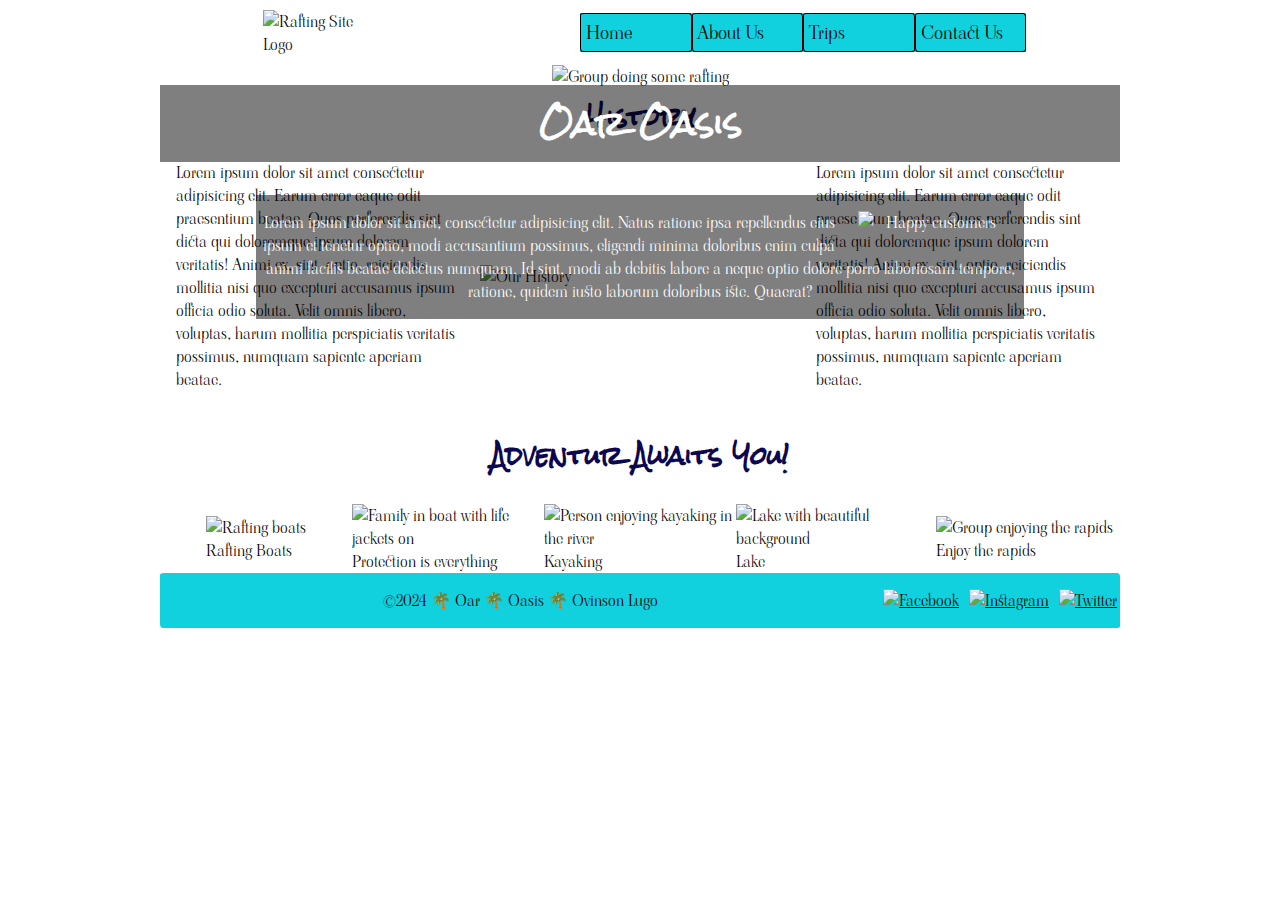
==== wwr/about.html @ 79382e1d "update about page" ====
<!DOCTYPE html>
<html lang="en">

<head>
    <meta charset="UTF-8">
    <meta name="viewport" content="width=device-width, initial-scale=1.0">
    <title>About Us | Oar Oasis</title>
    <meta name="description"
        content="The About Us page helps people to know more about our history, our customers, and our contact information">
    <meta name="author" content="Ovinson Lugo">
    <link rel="stylesheet" href="styles/rafting.css">

</head>

<body>
    <header>
        <img src="images/logo9_200.png" alt="Rafting Site Logo" width="170">
        <nav>
            <a href="index.html">Home</a>
            <a href="about.html">About Us</a>
            <a href="trips.html">Trips</a>
            <a href="contact.html">Contact Us</a>
        </nav>
    </header>
    <main>
        <div class="hero">
            <img class="hero__image" src="images/background-image.jpg" alt="Group doing some rafting">
            <h1>Oar Oasis</h1>
            <article>
                <img src="images/happy-couple.jpeg" alt="Happy customers" width="150">
                <p>Lorem ipsum dolor sit amet, consectetur adipisicing elit. Natus ratione ipsa repellendus eius
                    ipsum
                    et tenetur optio, modi accusantium possimus, eligendi minima doloribus enim culpa animi facilis
                    beatae delectus numquam. Id sint, modi ab debitis labore a neque optio dolore porro laboriosam
                    tempore, ratione, quidem iusto laborum doloribus iste. Quaerat?
                </p>
            </article>
        </div>
        <section class="history">
            <h2>History</h2>
            <p>Lorem ipsum dolor sit amet consectetur adipisicing elit. Earum error eaque odit praesentium beatae. Quos
                perferendis sint dicta qui doloremque ipsum dolorem veritatis! Animi ex, sint, optio, reiciendis
                mollitia nisi quo excepturi accusamus ipsum officia odio soluta. Velit omnis libero, voluptas, harum
                mollitia perspiciatis veritatis possimus, numquam sapiente aperiam beatae.
            </p>
            <img src="https://byui-cse.github.io/wdd130-ww-course/resources/images/rafting61_1024.jpg"
                alt="Our History">
            <p>Lorem ipsum dolor sit amet consectetur adipisicing elit. Earum error eaque odit praesentium beatae. Quos
                perferendis sint dicta qui doloremque ipsum dolorem veritatis! Animi ex, sint, optio, reiciendis
                mollitia nisi quo excepturi accusamus ipsum officia odio soluta. Velit omnis libero, voluptas, harum
                mollitia perspiciatis veritatis possimus, numquam sapiente aperiam beatae.</p>
        </section>
        <section class="adventure">
            <h2>Adventur Awaits You!</h2>

            <figure><img
                    src="https://images.unsplash.com/photo-1579042936650-2656bcb1dd22?w=600&auto=format&fit=crop&q=60&ixlib=rb-4.0.3&ixid=M3wxMjA3fDB8MHxzZWFyY2h8MTZ8fHdoaXRlJTIwd2F0ZXIlMjByYWZ0aW5nfGVufDB8fDB8fHww"
                    alt="Rafting boats">
                <figcaption>Rafting Boats</figcaption>
            </figure>
            <figure><img
                    src="https://plus.unsplash.com/premium_photo-1664302589095-3ec880799295?w=600&auto=format&fit=crop&q=60&ixlib=rb-4.0.3&ixid=M3wxMjA3fDB8MHxzZWFyY2h8MTd8fHdoaXRlJTIwd2F0ZXIlMjByYWZ0aW5nfGVufDB8fDB8fHww"
                    alt="Family in boat with life jackets on">
                <figcaption>Protection is everything</figcaption>
            </figure>
            <figure><img
                    src="https://plus.unsplash.com/premium_photo-1661895579626-0386acbee873?w=600&auto=format&fit=crop&q=60&ixlib=rb-4.0.3&ixid=M3wxMjA3fDB8MHxzZWFyY2h8MTN8fHdoaXRlJTIwd2F0ZXIlMjByYWZ0aW5nfGVufDB8fDB8fHww"
                    alt="Person enjoying kayaking in the river">
                <figcaption>Kayaking</figcaption>
            </figure>
            <figure><img
                    src="https://images.unsplash.com/photo-1559472901-3c4792290e52?w=600&auto=format&fit=crop&q=60&ixlib=rb-4.0.3&ixid=M3wxMjA3fDB8MHxzZWFyY2h8MTF8fHdoaXRlJTIwd2F0ZXIlMjByYWZ0aW5nfGVufDB8fDB8fHww"
                    alt="Lake with beautiful background">
                <figcaption>Lake</figcaption>
            </figure>
            <figure><img
                    src="https://plus.unsplash.com/premium_photo-1661891887710-0528c1d76b92?w=600&auto=format&fit=crop&q=60&ixlib=rb-4.0.3&ixid=M3wxMjA3fDB8MHxzZWFyY2h8NXx8d2hpdGUlMjB3YXRlciUyMHJhZnRpbmd8ZW58MHx8MHx8fDA%3D"
                    alt="Group enjoying the rapids">
                <figcaption>Enjoy the rapids</figcaption>
            </figure>
        </section>
    </main>
    <footer>
        <p>©2024 🌴 Oar 🌴 Oasis 🌴 Ovinson Lugo</p>
        <nav class="social">
            <a href="https://facebook.com"> <img src="images/facebook.svg" alt="Facebook" width="30"></a>
            <a href="https://instagram.com"> <img src="images/instagram.svg" alt="Instagram" width="30"></a>
            <a href="https://twitter.com"> <img src="images/twitter.svg" alt="Twitter" width="30"></a>
        </nav>
    </footer>
</body>

</html>
---- wwr/styles/rafting.css ----
@import url("https://fonts.googleapis.com/css2?family=Rock+Salt&family=Viaoda+Libre&display=swap");

:root {
    --primary-color: #0b0750;
    --secondary-color: #3d5877;
    --accent1-color: #92bcaf;
    --accent2-color: #419562;

    --heading-font: "Rock Salt", cursive;
    --paragraph-font: "Viaoda Libre", serif;

    --nav-background-color: #11d1df;
    --nav-link-color: #000000;
    --nav-hover-link-color: #ffffff;
    --nav-hover-background-color: #4aa342;
}

body {
    font-family: var(--paragraph-font);
    max-width: 960px;
    padding: 20px;
    margin: 0 auto 10px;
    padding: 0;
}

header {
    display: grid;
    grid-template-columns: auto auto;
    align-items: center;
    justify-items: center;
    width: 100%;
}

header img {
    width: 120px;
    padding: 0.6rem;
    height: auto;
}

h1,
h2,
h3,
h4,
h5,
h6 {
    font-family: var(--heading-font);
    color: var(--primary-color);
}

header nav {
    background-color: var(--nav-background-color);
    font-size: 1.2rem;
    display: flex;
}

header nav a {
    display: block;
    color: var(--nav-link-color);
    text-decoration: none;
    padding: 0.3rem;
    border: 1px solid black;
    width: 100px;
    border-radius: 4px 3px / 2px 4px;
}

nav a:link,
nav a:visited {
    color: var(--nav-link-color);
}

header a:hover {
    color: var(--nav-hover-link-color);
    background-color: var(--nav-hover-background-color);
}

.hero {
    position: relative;
    text-align: center;
}

.hero h1 {
    position: absolute;
    top: 20px;
    background-color: rgba(0, 0, 0, 0.5);
    color: white;
    width: 100%;
    margin: 0;
}

.hero__image {
    width: 100%;
    margin: 0;
}

article {
    position: absolute;
    max-width: 80%;
    background-color: rgba(0, 0, 0, 0.5);
    top: 130px;
    left: 10%;
    color: white;
    margin: 0;
}

article img {
    float: right;
    margin: 16px;
}

.history {
    display: grid;
    align-items: center;
    justify-items: center;
    grid-template-columns: repeat(3, 1fr);
}

.history h2 {
    grid-column: 1/4;
    margin: 0;
}

.history img {
    width: 100%;
    height: auto;
}

.history p {
    margin: 1rem;
}

footer {
    display: grid;
    grid-template-columns: 3fr 1fr;
    background-color: var(--nav-background-color);
    align-items: center;
    justify-items: center;
    border-radius: 4px 3px / 2px 4px;
}

.social {
    display: flex;
    gap: 10px;
}

.adventure {
    display: grid;
    place-items: center;
    grid-template-columns: repeat(5, 1fr);
}

.adventure h2 {
    text-align: center;
    grid-column: 1/6;
}

.adventure img {
    width: 150px;
    object-fit: contain;
}

.adventure figure {
    margin: 0;
}
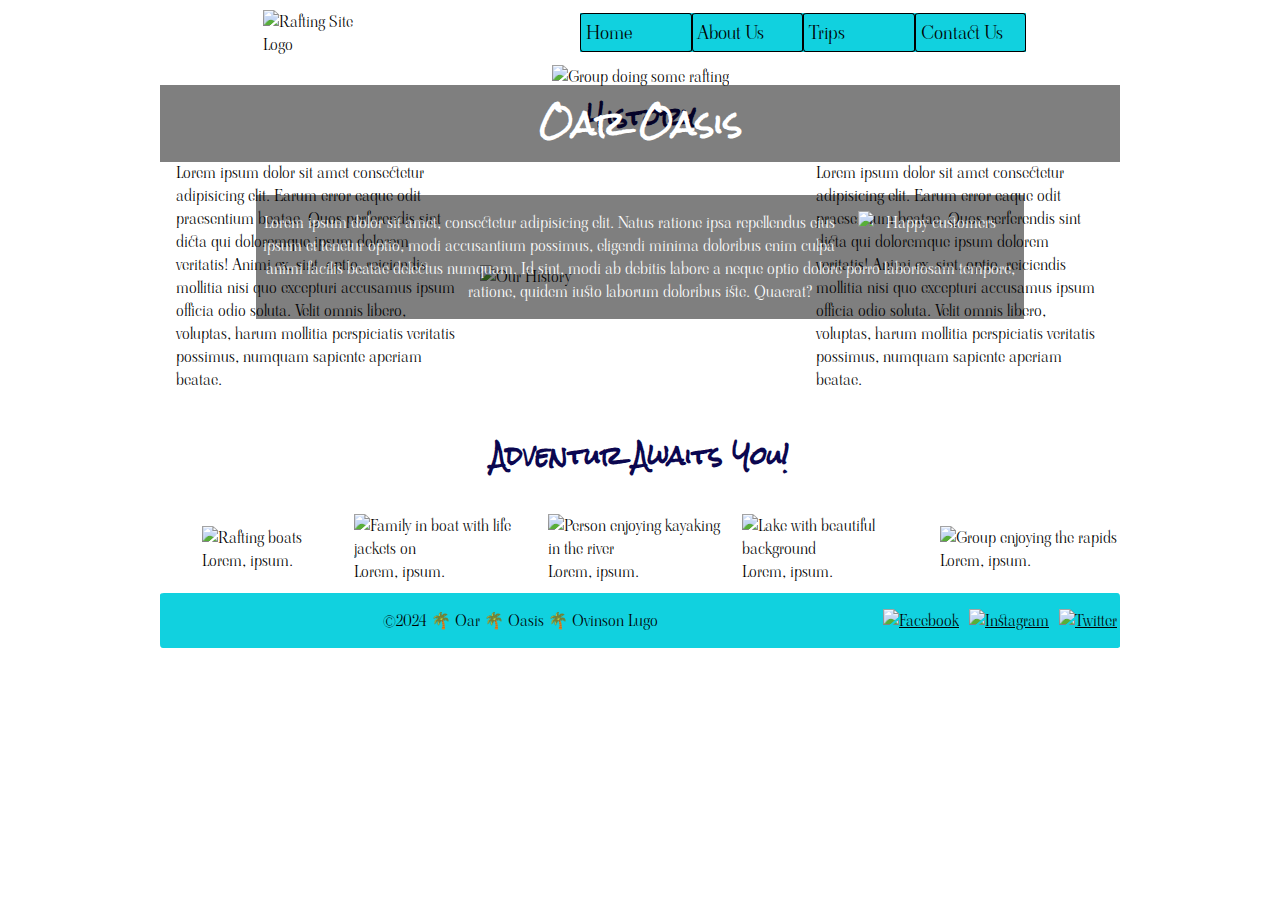
==== commit 8b94f43e: "update pictures on about page" ====
--- a/wwr/about.html
+++ b/wwr/about.html
@@ -4,7 +4,7 @@
 <head>
     <meta charset="UTF-8">
     <meta name="viewport" content="width=device-width, initial-scale=1.0">
-    <title>About Us | Oar Oasis</title>
+    <title>Rafting Company Name | About Us</title>
     <meta name="description"
         content="The About Us page helps people to know more about our history, our customers, and our contact information">
     <meta name="author" content="Ovinson Lugo">
@@ -53,30 +53,26 @@
         <section class="adventure">
             <h2>Adventur Awaits You!</h2>
 
-            <figure><img
-                    src="https://images.unsplash.com/photo-1579042936650-2656bcb1dd22?w=600&auto=format&fit=crop&q=60&ixlib=rb-4.0.3&ixid=M3wxMjA3fDB8MHxzZWFyY2h8MTZ8fHdoaXRlJTIwd2F0ZXIlMjByYWZ0aW5nfGVufDB8fDB8fHww"
+            <figure><img src="https://byui-cse.github.io/wdd130-ww-course/resources/images/rafting53_600.jpg"
                     alt="Rafting boats">
-                <figcaption>Rafting Boats</figcaption>
+                <figcaption>Lorem, ipsum.</figcaption>
             </figure>
-            <figure><img
-                    src="https://plus.unsplash.com/premium_photo-1664302589095-3ec880799295?w=600&auto=format&fit=crop&q=60&ixlib=rb-4.0.3&ixid=M3wxMjA3fDB8MHxzZWFyY2h8MTd8fHdoaXRlJTIwd2F0ZXIlMjByYWZ0aW5nfGVufDB8fDB8fHww"
+            <figure><img src="https://byui-cse.github.io/wdd130-ww-course/resources/images/rafting26_600.jpg"
                     alt="Family in boat with life jackets on">
-                <figcaption>Protection is everything</figcaption>
+                <figcaption>Lorem, ipsum.</figcaption>
             </figure>
-            <figure><img
-                    src="https://plus.unsplash.com/premium_photo-1661895579626-0386acbee873?w=600&auto=format&fit=crop&q=60&ixlib=rb-4.0.3&ixid=M3wxMjA3fDB8MHxzZWFyY2h8MTN8fHdoaXRlJTIwd2F0ZXIlMjByYWZ0aW5nfGVufDB8fDB8fHww"
+            <figure><img src="https://byui-cse.github.io/wdd130-ww-course/resources/images/rafting43_600.jpg"
                     alt="Person enjoying kayaking in the river">
-                <figcaption>Kayaking</figcaption>
+                <figcaption>Lorem, ipsum.</figcaption>
             </figure>
             <figure><img
                     src="https://images.unsplash.com/photo-1559472901-3c4792290e52?w=600&auto=format&fit=crop&q=60&ixlib=rb-4.0.3&ixid=M3wxMjA3fDB8MHxzZWFyY2h8MTF8fHdoaXRlJTIwd2F0ZXIlMjByYWZ0aW5nfGVufDB8fDB8fHww"
                     alt="Lake with beautiful background">
-                <figcaption>Lake</figcaption>
+                <figcaption>Lorem, ipsum.</figcaption>
             </figure>
-            <figure><img
-                    src="https://plus.unsplash.com/premium_photo-1661891887710-0528c1d76b92?w=600&auto=format&fit=crop&q=60&ixlib=rb-4.0.3&ixid=M3wxMjA3fDB8MHxzZWFyY2h8NXx8d2hpdGUlMjB3YXRlciUyMHJhZnRpbmd8ZW58MHx8MHx8fDA%3D"
+            <figure><img src="https://byui-cse.github.io/wdd130-ww-course/resources/images/rafting32_600.jpg"
                     alt="Group enjoying the rapids">
-                <figcaption>Enjoy the rapids</figcaption>
+                <figcaption>Lorem, ipsum.</figcaption>
             </figure>
         </section>
     </main>
--- a/wwr/styles/rafting.css
+++ b/wwr/styles/rafting.css
@@ -146,6 +146,8 @@
     display: grid;
     place-items: center;
     grid-template-columns: repeat(5, 1fr);
+    gap: 10px;
+    margin-bottom: 10px;
 }
 
 .adventure h2 {
@@ -154,8 +156,7 @@
 }
 
 .adventure img {
-    width: 150px;
-    object-fit: contain;
+    width: 100%;
 }
 
 .adventure figure {
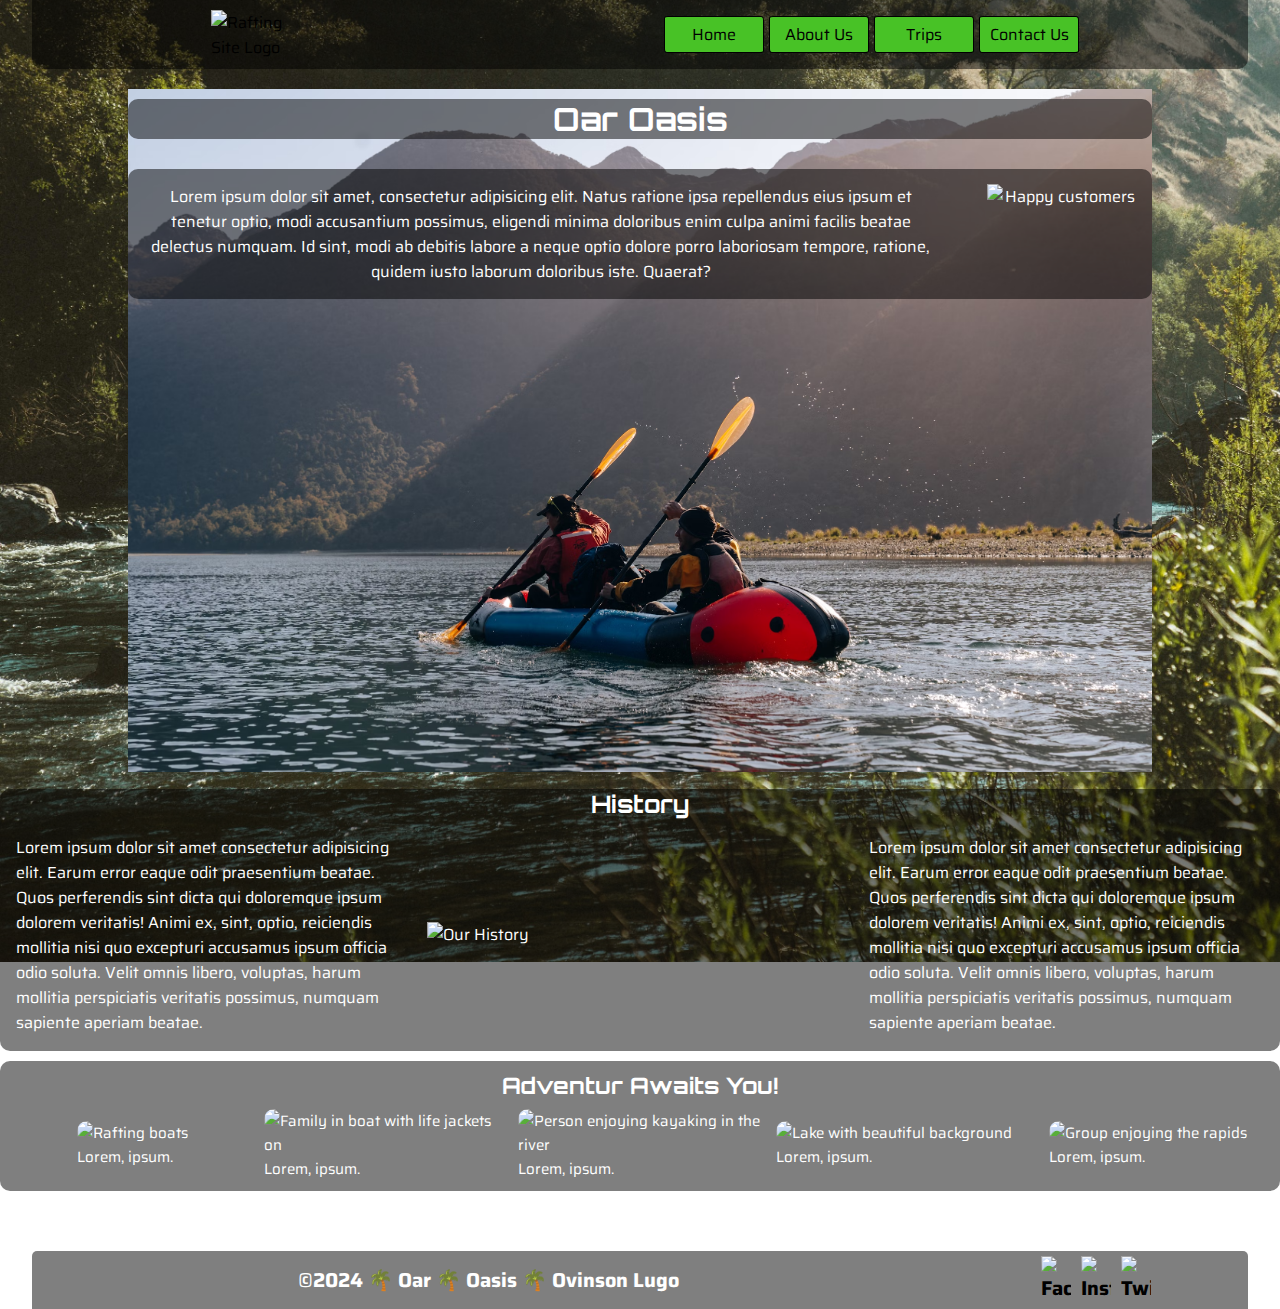
==== commit 75edac67: "Start trip page and make some changes to the header and footer" ====
--- a/wwr/about.html
+++ b/wwr/about.html
@@ -24,7 +24,7 @@
     </header>
     <main>
         <div class="hero">
-            <img class="hero__image" src="images/background-image.jpg" alt="Group doing some rafting">
+            <img class="hero__image" src="images/background-image.avif" alt="Group doing some rafting">
             <h1>Oar Oasis</h1>
             <article>
                 <img src="images/happy-couple.jpeg" alt="Happy customers" width="150">
--- a/wwr/styles/rafting.css
+++ b/wwr/styles/rafting.css
@@ -1,4 +1,4 @@
-@import url("https://fonts.googleapis.com/css2?family=Rock+Salt&family=Viaoda+Libre&display=swap");
+@import url('https://fonts.googleapis.com/css2?family=Orbitron:wght@400..900&family=Saira:ital,wght@0,100..900;1,100..900&display=swap');
 
 :root {
     --primary-color: #0b0750;
@@ -6,29 +6,41 @@
     --accent1-color: #92bcaf;
     --accent2-color: #419562;
 
-    --heading-font: "Rock Salt", cursive;
-    --paragraph-font: "Viaoda Libre", serif;
-
-    --nav-background-color: #11d1df;
+    --heading-font: "Orbitron", san-serif;
+    --paragraph-font: "Saira", san-serif;
+
+    --nav-background-color: #48c226;
     --nav-link-color: #000000;
     --nav-hover-link-color: #ffffff;
     --nav-hover-background-color: #4aa342;
 }
 
+* {
+    margin: 0;
+    padding: 0;
+    box-sizing: border-box;
+}
+
 body {
     font-family: var(--paragraph-font);
-    max-width: 960px;
-    padding: 20px;
-    margin: 0 auto 10px;
-    padding: 0;
+    background-image: url(../images/background-image2.jpg);
+    background-attachment: fixed;
+    background-repeat: no-repeat;
+    background-position: center;
+    background-size: cover;
 }
 
 header {
     display: grid;
-    grid-template-columns: auto auto;
+    grid-template-columns: repeat(2, auto);
     align-items: center;
     justify-items: center;
-    width: 100%;
+    margin: 0 auto;
+    gap: 5px;
+    width: 95%;
+    background-color: rgba(0, 0, 0, .5);
+    border-bottom-left-radius: 10px;
+    border-bottom-right-radius: 10px;
 }
 
 header img {
@@ -48,19 +60,21 @@
 }
 
 header nav {
-    background-color: var(--nav-background-color);
-    font-size: 1.2rem;
-    display: flex;
+    display: flex;
+    font-size: 1rem;
+    gap: 5px;
 }
 
 header nav a {
-    display: block;
+    display: flex;
+    justify-content: center;
     color: var(--nav-link-color);
     text-decoration: none;
     padding: 0.3rem;
     border: 1px solid black;
     width: 100px;
     border-radius: 4px 3px / 2px 4px;
+    background-color: var(--nav-background-color);
 }
 
 nav a:link,
@@ -80,31 +94,38 @@
 
 .hero h1 {
     position: absolute;
-    top: 20px;
+    top: 30px;
+    left: 10%;
     background-color: rgba(0, 0, 0, 0.5);
     color: white;
-    width: 100%;
+    width: 80%;
     margin: 0;
-}
+    border-radius: 10px;
+}
+
 
 .hero__image {
-    width: 100%;
-    margin: 0;
+    width: 80%;
+    margin: 20px 0 10px;
 }
 
 article {
     position: absolute;
     max-width: 80%;
     background-color: rgba(0, 0, 0, 0.5);
-    top: 130px;
+    top: 100px;
     left: 10%;
     color: white;
-    margin: 0;
+    padding: 15px;
+    border-radius: 10px;
+}
+
+article p {
+    width: 80%;
 }
 
 article img {
     float: right;
-    margin: 16px;
 }
 
 .history {
@@ -112,11 +133,16 @@
     align-items: center;
     justify-items: center;
     grid-template-columns: repeat(3, 1fr);
+    background-color: rgba(0, 0, 0, .5);
+    color: #fff;
+    border-radius: 10px;
+    margin-bottom: 10px;
 }
 
 .history h2 {
     grid-column: 1/4;
     margin: 0;
+    color: #fff;
 }
 
 .history img {
@@ -128,31 +154,23 @@
     margin: 1rem;
 }
 
-footer {
-    display: grid;
-    grid-template-columns: 3fr 1fr;
-    background-color: var(--nav-background-color);
-    align-items: center;
-    justify-items: center;
-    border-radius: 4px 3px / 2px 4px;
-}
-
-.social {
-    display: flex;
-    gap: 10px;
-}
-
 .adventure {
     display: grid;
     place-items: center;
     grid-template-columns: repeat(5, 1fr);
     gap: 10px;
     margin-bottom: 10px;
+    background-color: rgba(0, 0, 0, .5);
+    color: #fff;
+    font-size: 15px;
+    border-radius: 10px;
+    padding: 10px;
 }
 
 .adventure h2 {
     text-align: center;
     grid-column: 1/6;
+    color: #fff;
 }
 
 .adventure img {
@@ -161,4 +179,158 @@
 
 .adventure figure {
     margin: 0;
+}
+
+.contact {
+    display: grid;
+    justify-items: center;
+    background-color: rgba(0, 0, 0, .5);
+    margin-top: 15px;
+    border-radius: 10px;
+    color: #fff;
+    font-size: 20px;
+}
+
+.contact h1 {
+    color: #fff;
+    text-decoration: underline;
+    font-size: 30px;
+    margin-bottom: 10px;
+}
+
+iframe {
+    border: 1px solid #000;
+    border-radius: 5px;
+    width: 780px;
+    height: 500px;
+    margin: 15px auto;
+    display: flex;
+}
+
+.employees {
+    display: grid;
+    justify-items: center;
+    grid-template-columns: repeat(3, 1fr);
+    gap: 10px;
+    width: 780px;
+    margin: 15px auto 0;
+    background-color: rgba(0, 0, 0, .5);
+    padding: 15px 25px 0;
+    border-radius: 10px;
+    color: #fff;
+}
+
+figure img {
+    width: 200px;
+    display: grid;
+    align-items: center;
+    border-radius: 10px;
+}
+
+.form {
+    border: 1px solid #000;
+    display: grid;
+    width: 50%;
+    margin: 15px auto;
+    padding: 30px;
+    border-radius: 10px;
+    background-color: rgb(238, 238, 238);
+}
+
+.form input {
+    padding: 5px;
+}
+
+.form input[type="text"] {
+    margin-bottom: 10px;
+}
+
+.form>label {
+    text-align: center;
+}
+
+.form>div {
+    margin: 5px 0;
+}
+
+.form textarea {
+    height: 100px;
+}
+
+button {
+    padding: 10px 0;
+    font-weight: 800;
+    font-size: 20px;
+    cursor: pointer;
+}
+
+.grid {
+    display: grid;
+    grid-template-columns: repeat(3, 1fr);
+    justify-items: center;
+    width: 70%;
+    margin: 0 auto;
+}
+
+.card {
+    background-color: rgba(0, 255, 98, 0.8);
+    width: 90%;
+    margin: 60px 0 0;
+    padding: 30px;
+    display: inline-block;
+    box-shadow: 0 0 10px rgba(0, 0, 0, 0.7);
+    border-radius: 10px;
+    color: #000000;
+    font-weight: 500;
+}
+
+.card-title {
+    font-weight: 800;
+    font-size: 24px;
+    margin-bottom: 10px;
+}
+
+.card-text {
+    font-size: 16px;
+}
+
+.card-image {
+    width: 100%;
+    margin-bottom: 25px;
+    border-radius: 10px;
+}
+
+footer {
+    display: grid;
+    grid-template-columns: 3fr 1fr;
+    background-color: rgba(0, 0, 0, .5);
+    align-items: center;
+    justify-items: center;
+    border-top-left-radius: 5px;
+    border-top-right-radius: 5px;
+    color: #fff;
+    padding: 5px 0;
+    font-weight: 700;
+    font-size: 20px;
+    margin: 60px auto 0;
+    width: 95%;
+}
+
+footer a {
+    text-decoration: none;
+    color: #fff;
+}
+
+footer>a:hover {
+    background-color: var(--nav-hover-background-color);
+}
+
+.social {
+    display: flex;
+    gap: 10px;
+}
+
+.social a {
+    display: flex;
+    justify-items: center;
 }